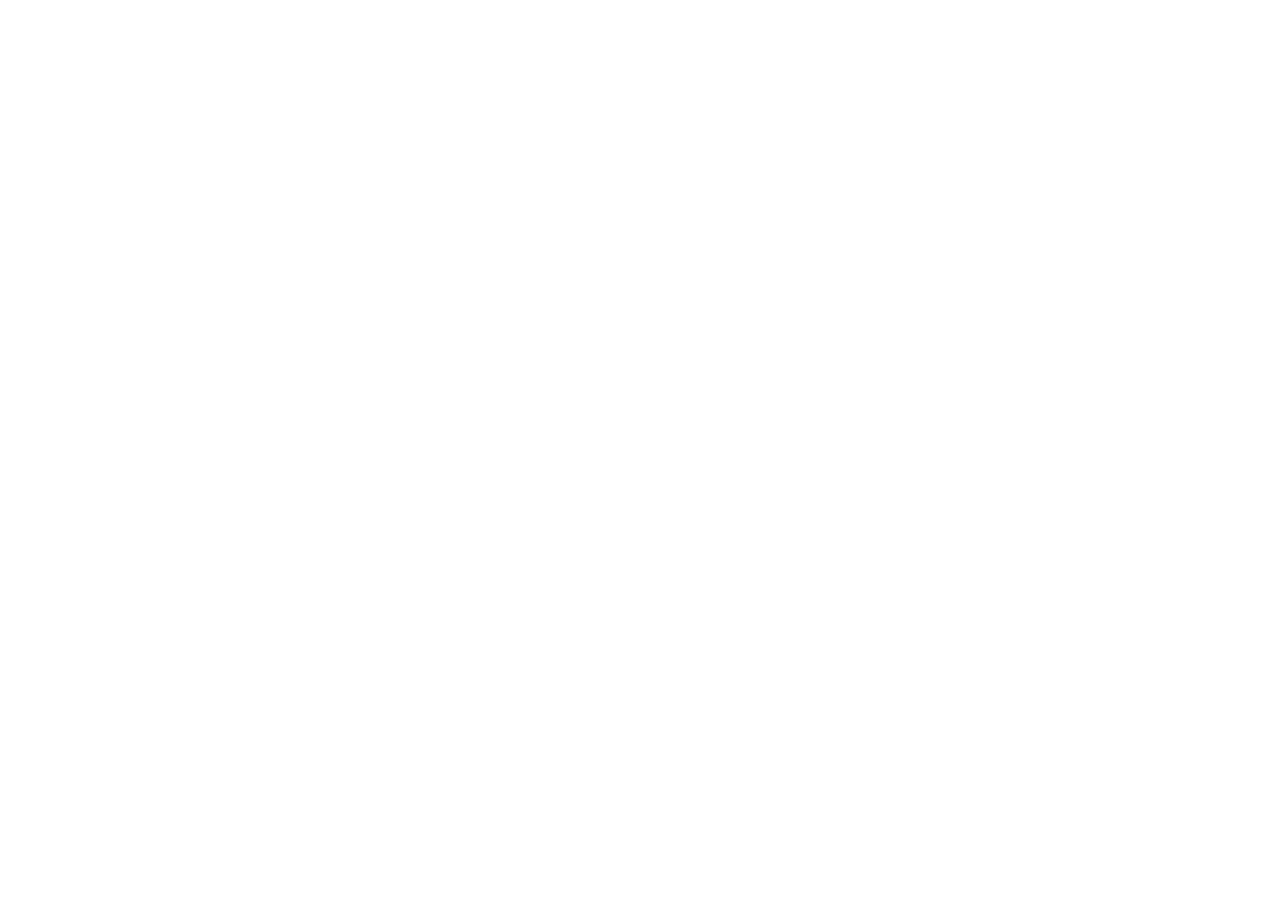
==== backendweb.html @ cb77b686 "Merge pull request #5 from LucasGe8/lucasgodoy" ====
<!DOCTYPE html>
<html lang="en">
<head>
    <meta charset="UTF-8">
    <meta name="viewport" content="width=device-width, initial-scale=1.0">
    <title>Backend para Web</title>
</head>
<body>
    
</body>
</html>
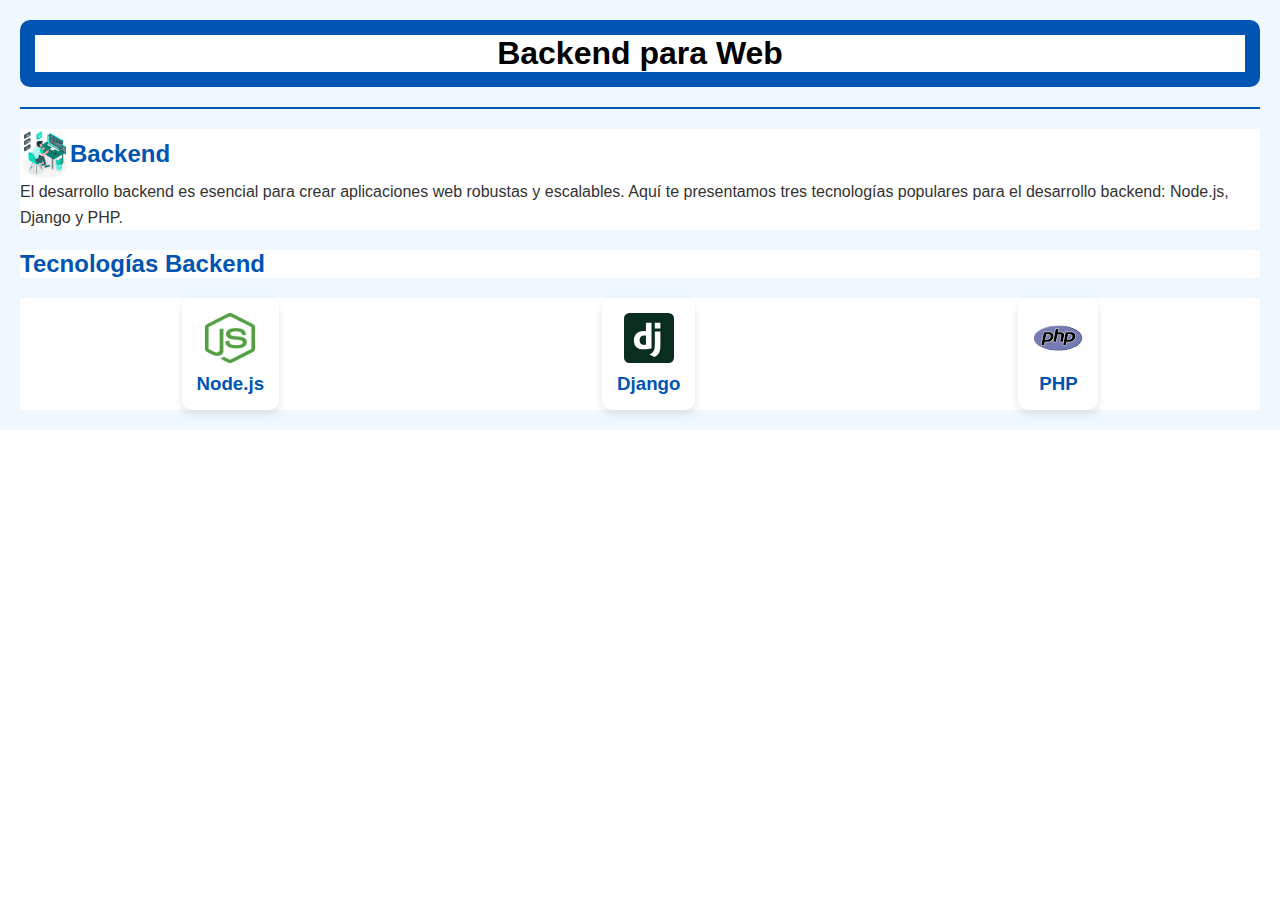
==== commit cfc75b8f: "agregado backend para web y arreglados los estilos de mi parte" ====
--- a/backendweb.html
+++ b/backendweb.html
@@ -4,8 +4,37 @@
     <meta charset="UTF-8">
     <meta name="viewport" content="width=device-width, initial-scale=1.0">
     <title>Backend para Web</title>
+    <link rel="stylesheet" href="backendcss/styles.css">
 </head>
 <body>
-    
+    <header>
+        <h1>Backend para Web</h1>
+    </header>
+    <hr>
+    <h2><img src="images/backend.jpg" alt="Backend">Backend</h2>
+    <p class="definicion">
+        El desarrollo backend es esencial para crear aplicaciones web robustas y escalables. Aquí te presentamos tres tecnologías populares para el desarrollo backend: Node.js, Django y PHP.
+    </p>
+    <h2 id="subtitle">Tecnologías Backend</h2>
+    <div class="container">    
+        <a href="https://es.wikipedia.org/wiki/Node.js" class="link">
+            <div class="tech" id="nodejs">
+                <img src="images/nodejs.png" alt="Node.js">
+                <h3>Node.js</h3>
+            </div>
+        </a>
+        <a href="https://es.wikipedia.org/wiki/Django_(framework)" class="link">
+            <div class="tech" id="django">
+                <img src="images/django-icon.svg" alt="Django">
+                <h3>Django</h3>
+            </div>
+        </a>
+        <a href="https://es.wikipedia.org/wiki/PHP" class="link">
+            <div class="tech" id="php">
+                <img src="images/php.svg" alt="PHP">
+                <h3>PHP</h3>
+            </div>
+        </a>
+    </div> 
 </body>
 </html>--- a/backendcss/styles.css
+++ b/backendcss/styles.css
@@ -0,0 +1,91 @@
+@charset "UTF-8";
+* {
+  font-family: Calibri, sans-serif;
+  background-color: white;
+  margin: 0;
+  padding: 0;
+  box-sizing: border-box;
+}
+
+h1 {
+  color: black;
+}
+
+body {
+  background-color: #f0f8ff; /* Fondo azul claro */
+  padding: 20px;
+}
+
+img {
+  height: 50px;
+  width: 50px;
+}
+
+.container {
+  display: flex;
+  flex-direction: row;
+  justify-content: space-around;
+  margin-top: 20px;
+}
+
+.link {
+  text-decoration: none;
+  color: #0055b3; /* Azul francés para los enlaces */
+  transition: ease 0.3s;
+}
+
+.link:hover {
+  transform: scale(1.1);
+  color: #003366; /* Azul más oscuro al hacer hover */
+}
+
+.tech {
+  display: flex;
+  align-items: center;
+  justify-content: space-evenly;
+  flex-direction: column;
+  background-color: white;
+  padding: 15px;
+  border-radius: 10px;
+  box-shadow: 0 4px 8px rgba(0, 0, 0, 0.1);
+  transition: transform 0.3s ease, box-shadow 0.3s ease;
+}
+
+.tech:hover {
+  transform: translateY(-5px);
+  box-shadow: 0 6px 12px rgba(0, 0, 0, 0.15);
+}
+
+#nodejs, #django, #php {
+  flex-direction: column;
+}
+
+h2 {
+  display: flex;
+  align-items: center;
+  color: #0055b3; /* Azul francés para los títulos */
+}
+
+h3 {
+  color: #0055b3; /* Azul francés para los nombres de las tecnologías */
+  margin-top: 10px;
+}
+
+.definicion {
+  color: #333; /* Color de texto oscuro para mejor legibilidad */
+  line-height: 1.6;
+  margin-bottom: 20px;
+}
+
+header {
+  background-color: #0055b3; /* Azul francés para el encabezado */
+  color: white;
+  padding: 15px;
+  border-radius: 10px;
+  text-align: center;
+}
+
+hr {
+  border: 1px solid #0055b3; /* Línea divisoria en azul francés */
+  margin: 20px 0;
+}/*# sourceMappingURL=styles.css.map */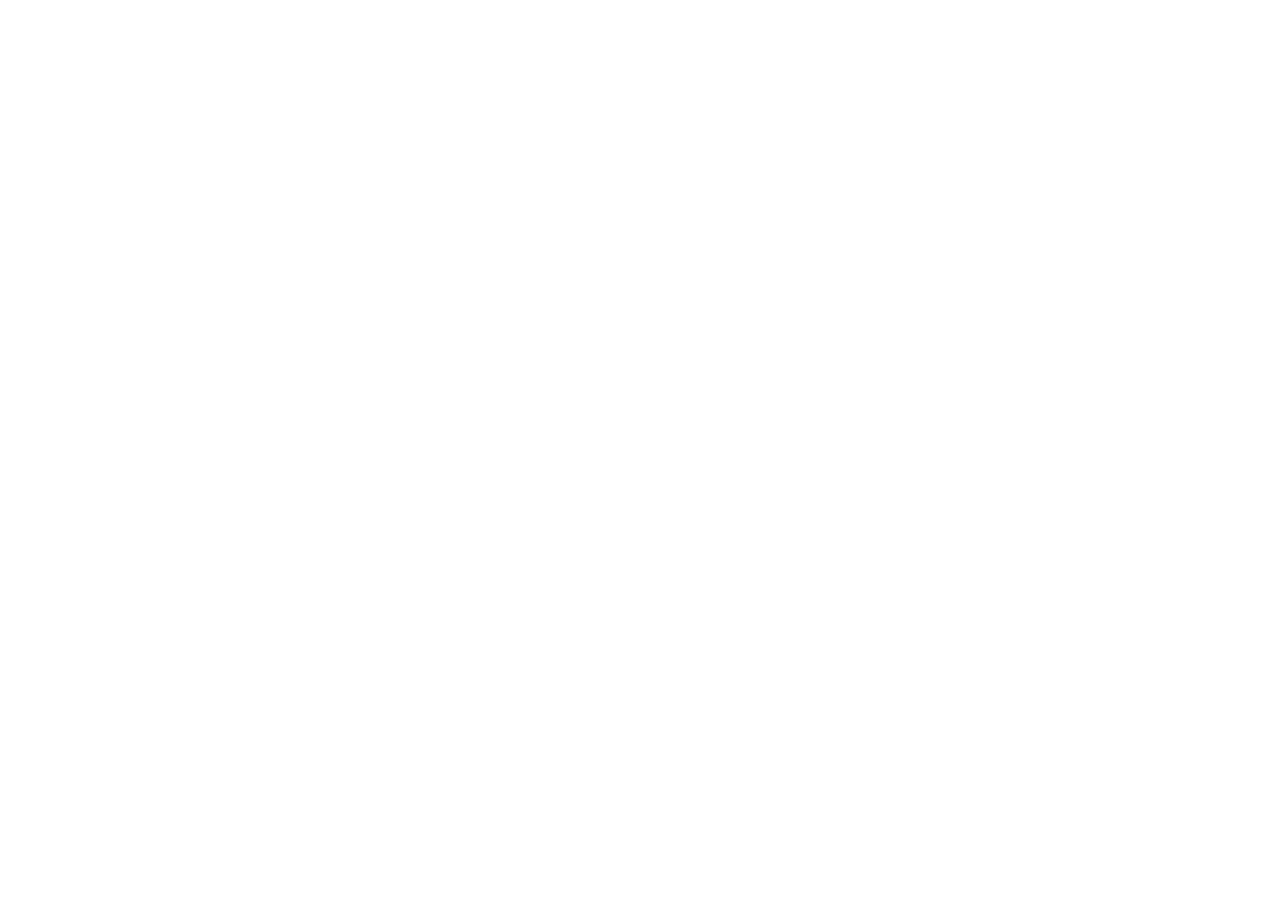
==== commit 71affd0e: "Merge branch 'main' into tuning" ====
--- a/backendweb.html
+++ b/backendweb.html
@@ -4,37 +4,8 @@
     <meta charset="UTF-8">
     <meta name="viewport" content="width=device-width, initial-scale=1.0">
     <title>Backend para Web</title>
-    <link rel="stylesheet" href="backendcss/styles.css">
 </head>
 <body>
-    <header>
-        <h1>Backend para Web</h1>
-    </header>
-    <hr>
-    <h2><img src="images/backend.jpg" alt="Backend">Backend</h2>
-    <p class="definicion">
-        El desarrollo backend es esencial para crear aplicaciones web robustas y escalables. Aquí te presentamos tres tecnologías populares para el desarrollo backend: Node.js, Django y PHP.
-    </p>
-    <h2 id="subtitle">Tecnologías Backend</h2>
-    <div class="container">    
-        <a href="https://es.wikipedia.org/wiki/Node.js" class="link">
-            <div class="tech" id="nodejs">
-                <img src="images/nodejs.png" alt="Node.js">
-                <h3>Node.js</h3>
-            </div>
-        </a>
-        <a href="https://es.wikipedia.org/wiki/Django_(framework)" class="link">
-            <div class="tech" id="django">
-                <img src="images/django-icon.svg" alt="Django">
-                <h3>Django</h3>
-            </div>
-        </a>
-        <a href="https://es.wikipedia.org/wiki/PHP" class="link">
-            <div class="tech" id="php">
-                <img src="images/php.svg" alt="PHP">
-                <h3>PHP</h3>
-            </div>
-        </a>
-    </div> 
+    
 </body>
 </html>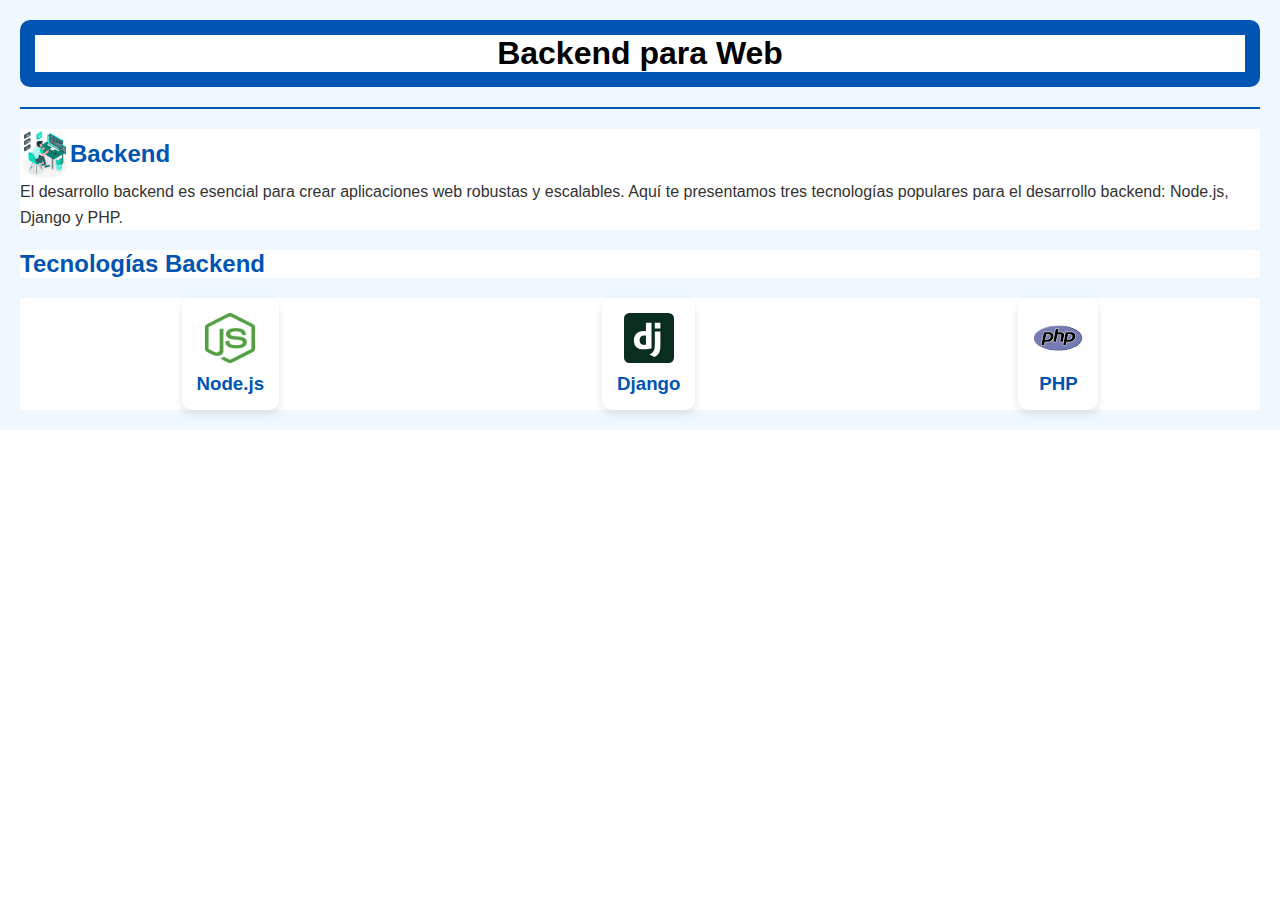
==== commit 4f86e442: "Merge pull request #18 from LucasGe8/lucasgodoy" ====
--- a/backendweb.html
+++ b/backendweb.html
@@ -4,8 +4,37 @@
     <meta charset="UTF-8">
     <meta name="viewport" content="width=device-width, initial-scale=1.0">
     <title>Backend para Web</title>
+    <link rel="stylesheet" href="backendcss/styles.css">
 </head>
 <body>
-    
+    <header>
+        <h1>Backend para Web</h1>
+    </header>
+    <hr>
+    <h2><img src="images/backend.jpg" alt="Backend">Backend</h2>
+    <p class="definicion">
+        El desarrollo backend es esencial para crear aplicaciones web robustas y escalables. Aquí te presentamos tres tecnologías populares para el desarrollo backend: Node.js, Django y PHP.
+    </p>
+    <h2 id="subtitle">Tecnologías Backend</h2>
+    <div class="container">    
+        <a href="https://es.wikipedia.org/wiki/Node.js" class="link">
+            <div class="tech" id="nodejs">
+                <img src="images/nodejs.png" alt="Node.js">
+                <h3>Node.js</h3>
+            </div>
+        </a>
+        <a href="https://es.wikipedia.org/wiki/Django_(framework)" class="link">
+            <div class="tech" id="django">
+                <img src="images/django-icon.svg" alt="Django">
+                <h3>Django</h3>
+            </div>
+        </a>
+        <a href="https://es.wikipedia.org/wiki/PHP" class="link">
+            <div class="tech" id="php">
+                <img src="images/php.svg" alt="PHP">
+                <h3>PHP</h3>
+            </div>
+        </a>
+    </div> 
 </body>
 </html>--- a/backendcss/styles.css
+++ b/backendcss/styles.css
@@ -0,0 +1,91 @@
+@charset "UTF-8";
+* {
+  font-family: Calibri, sans-serif;
+  background-color: white;
+  margin: 0;
+  padding: 0;
+  box-sizing: border-box;
+}
+
+h1 {
+  color: black;
+}
+
+body {
+  background-color: #f0f8ff; /* Fondo azul claro */
+  padding: 20px;
+}
+
+img {
+  height: 50px;
+  width: 50px;
+}
+
+.container {
+  display: flex;
+  flex-direction: row;
+  justify-content: space-around;
+  margin-top: 20px;
+}
+
+.link {
+  text-decoration: none;
+  color: #0055b3; /* Azul francés para los enlaces */
+  transition: ease 0.3s;
+}
+
+.link:hover {
+  transform: scale(1.1);
+  color: #003366; /* Azul más oscuro al hacer hover */
+}
+
+.tech {
+  display: flex;
+  align-items: center;
+  justify-content: space-evenly;
+  flex-direction: column;
+  background-color: white;
+  padding: 15px;
+  border-radius: 10px;
+  box-shadow: 0 4px 8px rgba(0, 0, 0, 0.1);
+  transition: transform 0.3s ease, box-shadow 0.3s ease;
+}
+
+.tech:hover {
+  transform: translateY(-5px);
+  box-shadow: 0 6px 12px rgba(0, 0, 0, 0.15);
+}
+
+#nodejs, #django, #php {
+  flex-direction: column;
+}
+
+h2 {
+  display: flex;
+  align-items: center;
+  color: #0055b3; /* Azul francés para los títulos */
+}
+
+h3 {
+  color: #0055b3; /* Azul francés para los nombres de las tecnologías */
+  margin-top: 10px;
+}
+
+.definicion {
+  color: #333; /* Color de texto oscuro para mejor legibilidad */
+  line-height: 1.6;
+  margin-bottom: 20px;
+}
+
+header {
+  background-color: #0055b3; /* Azul francés para el encabezado */
+  color: white;
+  padding: 15px;
+  border-radius: 10px;
+  text-align: center;
+}
+
+hr {
+  border: 1px solid #0055b3; /* Línea divisoria en azul francés */
+  margin: 20px 0;
+}/*# sourceMappingURL=styles.css.map */